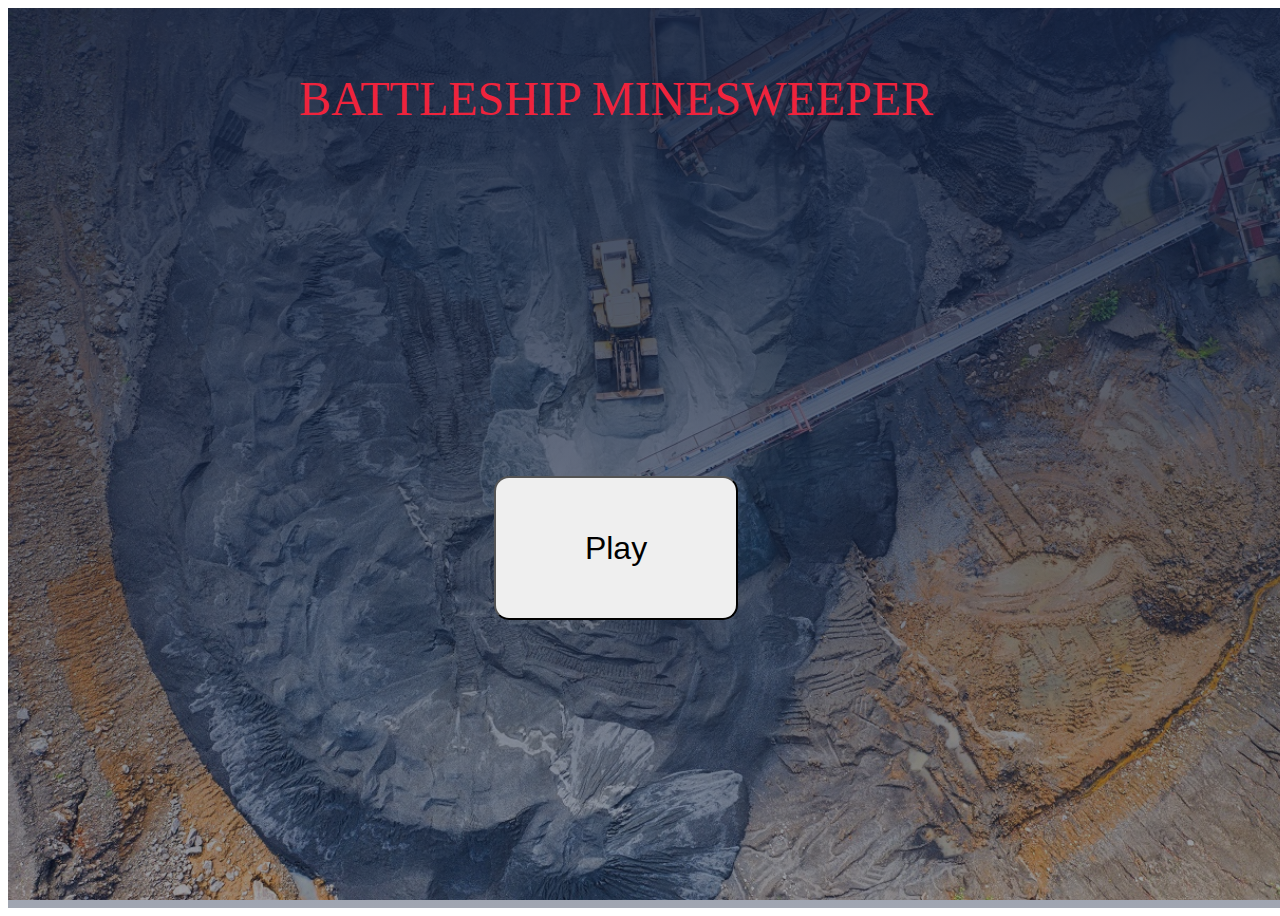
==== index.html @ a899618c "commit" ====
<!DOCTYPE html>
<html lang="en">
  <head>
    <meta charset="UTF-8" />
    <meta name="viewport" content="width=device-width, initial-scale=1.0" />
    <title>Minesweeper</title>
    <link rel="stylesheet" href="./css/main_page.css" />
  </head>

  <body>
    <script src="./js/main_page.js"></script>
  </body>
</html>
---- css/main_page.css ----
.whole {
  width: 100vw;
  height: 100vh;
  background: linear-gradient(
      to bottom,
      rgba(20, 33, 61, 0.9),
      rgba(20, 33, 61, 0.4)
    ),
    url("../images/main_page_background.jpg") center/cover no-repeat fixed;
}
.main_page_header {
  color: #ef233c;
  display: flex;
  align-items: center;
  justify-content: center;
  width: 95vw;
  height: 20vh;
  font-size: 3rem;
}
.main_page_container {
  display: flex;
  height: 80vh;
  width: 95vw;
  align-items: center;
  justify-content: center;
}
.play_button {
  width: 20%;
  height: 20%;
  font-size: 2rem;
  border-radius: 15px;
}
a {
  text-decoration: none;
  color: inherit;
}
a:active,
a:visited {
  text-decoration: none;
  color: inherit;
}
.play_button:hover {
  background: #457b9d;
}
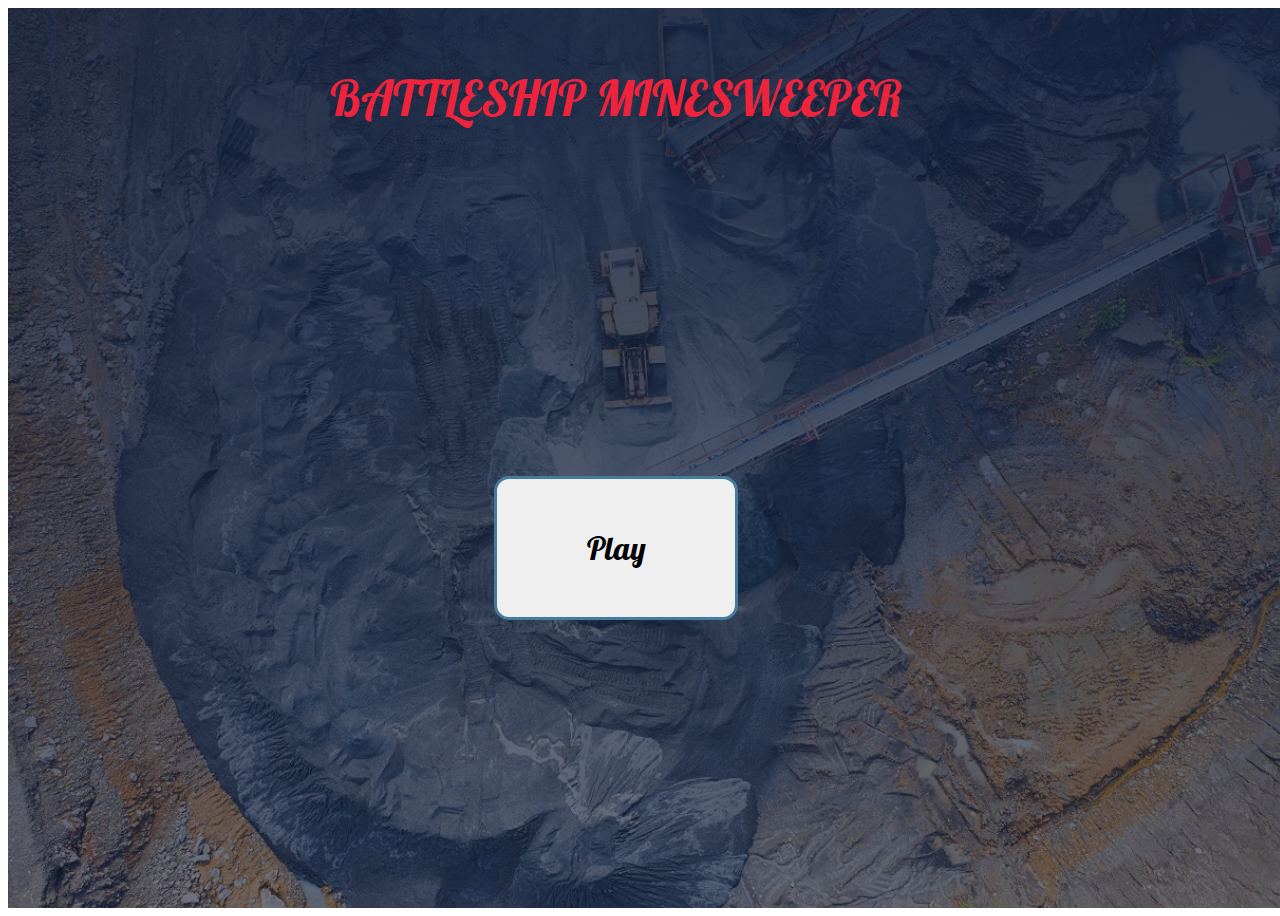
==== commit b62d20d9: "responsive" ====
--- a/index.html
+++ b/index.html
@@ -4,10 +4,14 @@
     <meta charset="UTF-8" />
     <meta name="viewport" content="width=device-width, initial-scale=1.0" />
     <title>Minesweeper</title>
-    <link rel="stylesheet" href="./css/main_page.css" />
+    <link
+      href="https://fonts.googleapis.com/css2?family=Lobster&display=swap"
+      rel="stylesheet"
+    />
+    <link rel="stylesheet" href="./main_page.css" />
   </head>
 
   <body>
-    <script src="./js/main_page.js"></script>
+    <script src="./main_page.js"></script>
   </body>
 </html>
--- a/main_page.css
+++ b/main_page.css
@@ -0,0 +1,67 @@
+.whole {
+  width: 100vw;
+  height: 100vh;
+  background: linear-gradient(
+      to bottom,
+      rgba(20, 33, 61, 0.9),
+      rgba(20, 33, 61, 0.6)
+    ),
+    url("./images/main_page_background.jpg") center/cover no-repeat;
+  font-family: "Lobster", cursive;
+}
+.main_page_header {
+  color: #ef233c;
+  display: flex;
+  align-items: center;
+  justify-content: center;
+  width: 95vw;
+  height: 20vh;
+  font-size: 3rem;
+}
+.main_page_container {
+  display: flex;
+  height: 80vh;
+  width: 95vw;
+  align-items: center;
+  justify-content: center;
+}
+.play_button {
+  width: 20%;
+  height: 20%;
+  font-size: 2rem;
+  border-radius: 15px;
+  border: 3px solid #457b9d;
+}
+a {
+  text-decoration: none;
+  color: inherit;
+}
+a:active,
+a:visited {
+  text-decoration: none;
+  color: inherit;
+  font-family: inherit;
+}
+.play_button:hover {
+  background: #457b9d;
+  border: 3px solid black;
+  color: white;
+}
+span {
+  font-family: "Lobster", cursive;
+}
+
+@media screen and (max-width: 800px) {
+  .main_page_header {
+    font-size: 1.75rem;
+    text-align: center;
+  }
+  .play_button {
+    width: 50%;
+  }
+}
+@media screen and (max-width: 800px) {
+  .play_button {
+    width: 50%;
+  }
+}
